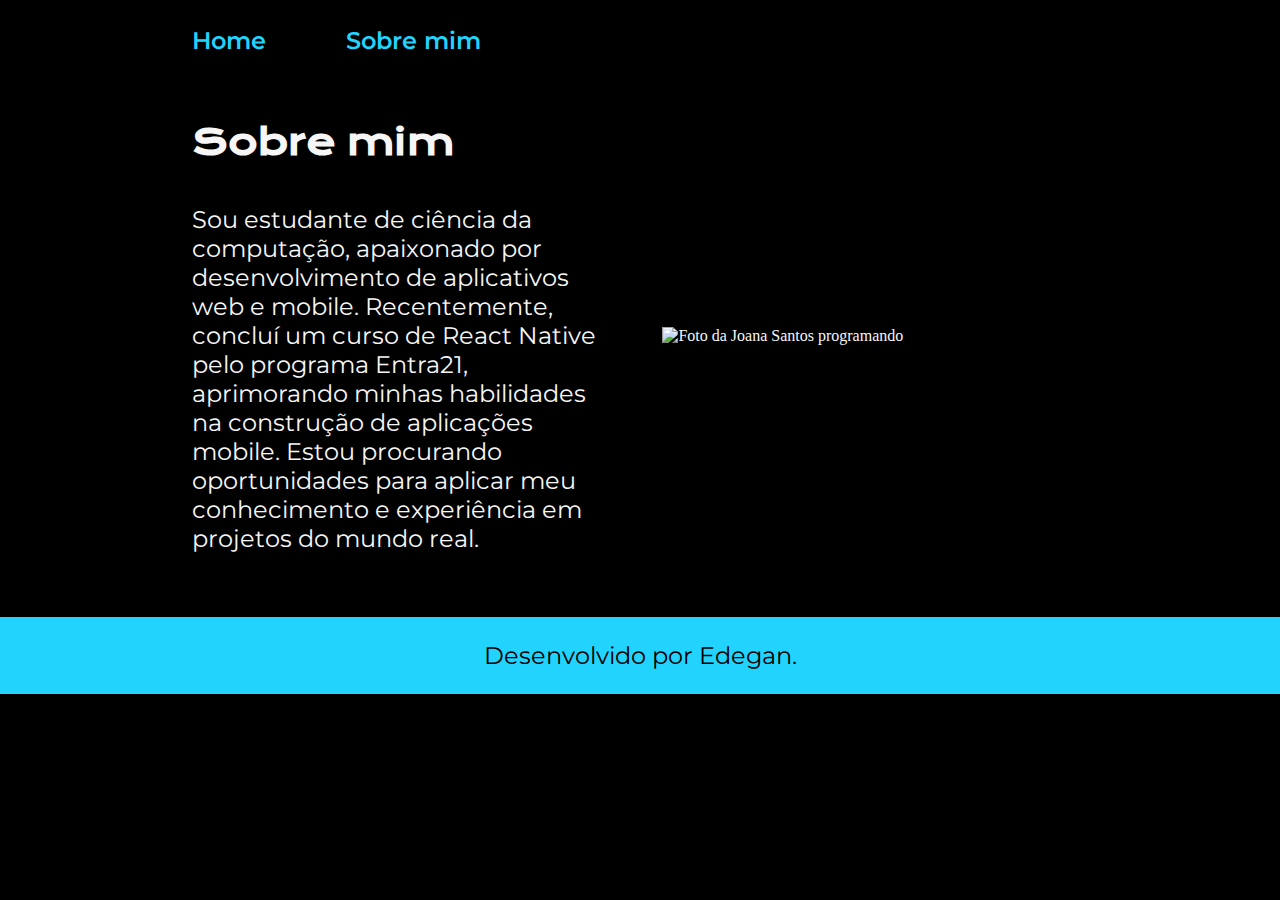
==== about.html @ 048622d6 "media-query" ====
<!DOCTYPE html>
<html lang="pt-br">
  <head>
    <meta charset="UTF-8" />
    <meta http-equiv="X-UA-Compatible" content="IE=edge" />
    <meta name="viewport" content="width=device-width, initial-scale=1.0" />
    <title>Sobre mim</title>
    <link rel="stylesheet" href="./styles/style.css" />
  </head>

  <body>
    <header class="cabecalho">
      <nav class="cabecalho__menu">
        <a class="cabecalho__menu__link" href="index.html">Home</a>
        <a class="cabecalho__menu__link" href="about.html">Sobre mim</a>
      </nav>
    </header>

    <main class="apresentacao">
      <section class="apresentacao__conteudo">
        <h1 class="apresentacao__conteudo__titulo">Sobre mim</h1>
        <p class="apresentacao__conteudo__texto">
          Sou estudante de ciência da computação, apaixonado por desenvolvimento
          de aplicativos web e mobile. Recentemente, concluí um curso de React
          Native pelo programa Entra21, aprimorando minhas habilidades na
          construção de aplicações mobile. Estou procurando oportunidades para
          aplicar meu conhecimento e experiência em projetos do mundo real.
        </p>
      </section>
      <img
        class="apresentacao__imagem"
        src="./assets/imagem.png"
        alt="Foto da Joana Santos programando"
      />
    </main>

    <footer class="rodape">
      <p>Desenvolvido por Edegan.</p>
    </footer>
  </body>
</html>
---- styles/style.css ----
@import url("https://fonts.googleapis.com/css2?family=Krona+One&family=Montserrat:wght@400;600&display=swap");

:root {
  --cor-primaria: #000000;
  --cor-secundaria: #f6f6f6;
  --cor-terciaria: #22d4fd;
  --cor-hover: #272727;

  --fonte-primaria: "Krona One", sans-serif;
  --fonte-secundaria: "Montserrat", sans-serif;
}
* {
  margin: 0;
  padding: 0;
}

body {
  box-sizing: border-box;
  background-color: var(--cor-primaria);
  color: var(--cor-secundaria);
}
.cabecalho {
  padding: 2% 0% 0% 15%;
}
.cabecalho__menu {
  display: flex;
  gap: 80px;
}
.cabecalho__menu__link {
  font-family: var(--fonte-secundaria);
  font-size: 1.5rem;
  font-weight: 600;
  color: var(--cor-terciaria);
  text-decoration: none;
}
.apresentacao {
  padding: 5% 15%;
  display: flex;
  align-items: center;
  justify-content: space-between;
}
.apresentacao__conteudo {
  width: 50%;
  display: flex;
  flex-direction: column;
  gap: 40px;
}

.apresentacao__conteudo__titulo {
  font-size: 2.25rem;
  font-family: var(--fonte-primaria);
}
.titulo-destaque {
  color: var(--cor-terciaria);
}
.apresentacao__conteudo__texto {
  font-size: 1.5rem;
  font-family: var(--fonte-secundaria);
}

.apresentacao__links {
  display: flex;
  flex-direction: column;
  justify-content: space-between;
  align-items: center;
  gap: 32px;
}
.apresentacao__links__subtitulo {
  font-family: var(--fonte-primaria);
  font-weight: 400;
  font-size: 1.5rem;
}
.apresentacao__links__navegacao {
  display: flex;
  justify-content: center;
  gap: 16px;
  border: 2px solid var(--cor-terciaria);
  width: 50%;
  text-align: center;
  border-radius: 8px;
  font-size: 1.5rem;
  font-weight: 600;
  padding: 21.5px 0;
  text-decoration: none;
  color: var(--cor-secundaria);
  font-family: var(--fonte-secundaria);
}
.apresentacao__links__link:hover {
  background-color: var(--cor-hover);
}
.apresentacao__imagem {
  width: 50%;
  padding-left: 5%;
}
.rodape {
  color: var(--cor-primaria);
  background-color: var(--cor-terciaria);
  padding: 24px;
  text-align: center;
  font-family: var(--fonte-secundaria);
  font-size: 1.5rem;
  font-weight: 400;
}

@media (max-width: 1200px) {
  .cabecalho {
    padding: 10%;
  }
  .cabecalho__menu {
    justify-content: center;
  }
  .apresentacao {
    flex-direction: column-reverse;
    padding: 5%;
  }
  .apresentacao__conteudo {
    width: auto;
  }
  .apresentacao__conteudo__titulo {
    text-align: center;
  }
  .apresentacao__conteudo__texto {
    text-align: center;
  }

  .apresentacao__links__subtitulo {
    text-align: center;
  }
  .apresentacao__imagem {
    padding-bottom: 5%;
  }
}
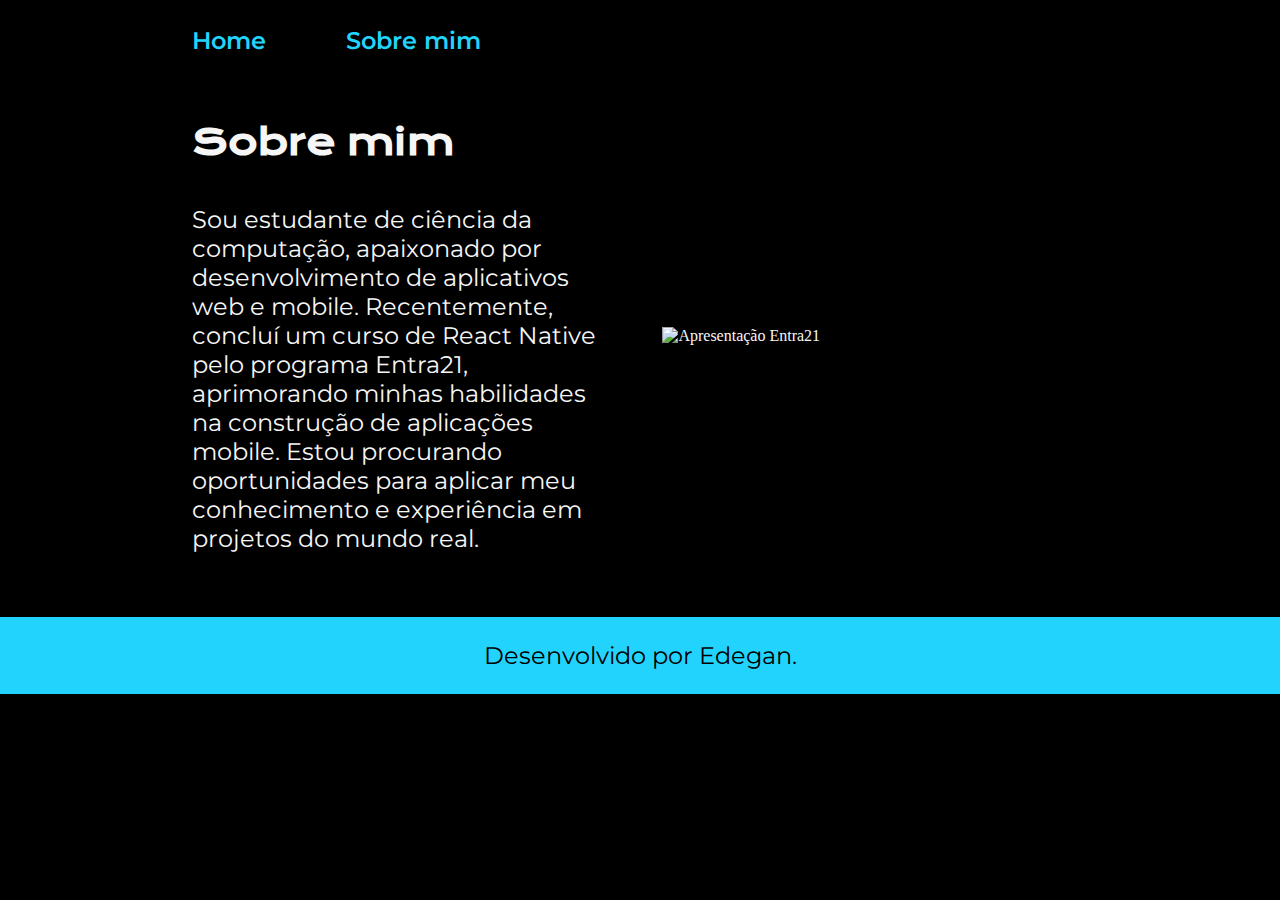
==== commit 2085ad16: "Update about.html" ====
--- a/about.html
+++ b/about.html
@@ -30,7 +30,7 @@
       <img
         class="apresentacao__imagem"
         src="./assets/imagem.png"
-        alt="Foto da Joana Santos programando"
+        alt="Apresentação Entra21"
       />
     </main>
 
